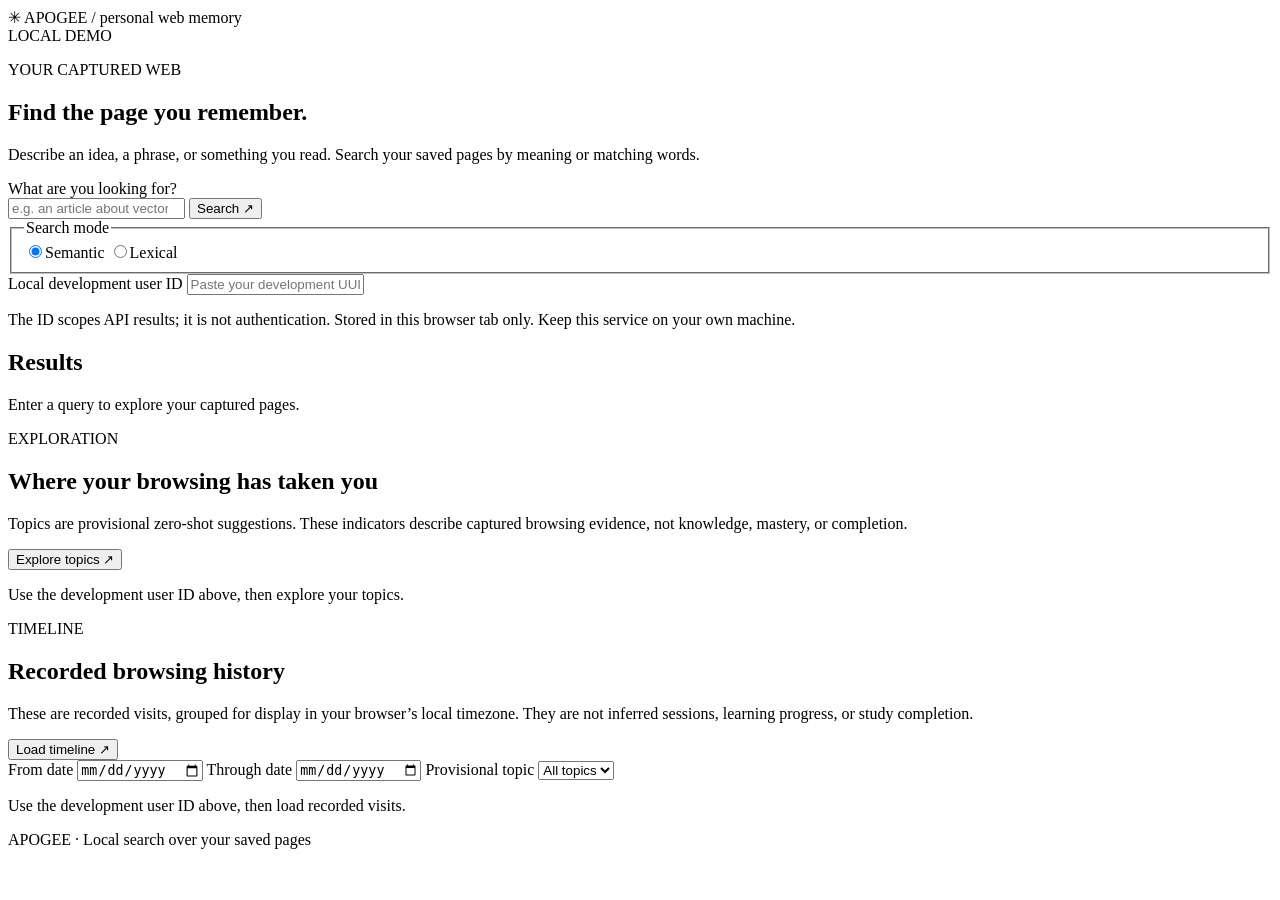
==== backend/app/ui/index.html @ 82ab619a "feat: complete Apogee retrieval, topic intelligence, and timeline" ====
<!doctype html>
<html lang="en">
<head>
  <meta charset="utf-8">
  <meta name="viewport" content="width=device-width, initial-scale=1">
  <meta name="color-scheme" content="light">
  <title>Search · Apogee</title>
  <link rel="stylesheet" href="/app/assets/style.css">
  <script type="module" src="/app/assets/app.js"></script>
  <script type="module" src="/app/assets/exploration.js"></script>
  <script type="module" src="/app/assets/history.js"></script>
</head>
<body>
  <main class="shell">
    <header class="masthead">
      <div class="brand"><span class="brand-mark" aria-hidden="true">✳</span> APOGEE <span class="brand-detail">/ personal web memory</span></div>
      <span class="local-badge">LOCAL DEMO</span>
    </header>

    <section class="hero" aria-labelledby="page-title">
      <p class="eyebrow">YOUR CAPTURED WEB</p>
      <h1 id="page-title">Find the page you remember.</h1>
      <p class="intro">Describe an idea, a phrase, or something you read. Search your saved pages by meaning or matching words.</p>
    </section>

    <form id="search-form" class="search-panel">
      <label for="query" class="field-label">What are you looking for?</label>
      <div class="search-row">
        <input id="query" name="query" type="search" maxlength="1000" required autocomplete="off" placeholder="e.g. an article about vector similarity in PostgreSQL">
        <button id="search-button" type="submit">Search <span aria-hidden="true">↗</span></button>
      </div>
      <div class="controls">
        <fieldset class="mode-switch">
          <legend>Search mode</legend>
          <label><input type="radio" name="mode" value="semantic" checked><span>Semantic</span></label>
          <label><input type="radio" name="mode" value="lexical"><span>Lexical</span></label>
        </fieldset>
        <div class="identity">
          <label for="user-id">Local development user ID</label>
          <input id="user-id" type="text" inputmode="text" autocomplete="off" spellcheck="false" placeholder="Paste your development UUID" required aria-describedby="identity-note">
        </div>
      </div>
      <p id="identity-note" class="fine-print">The ID scopes API results; it is not authentication. Stored in this browser tab only. Keep this service on your own machine.</p>
    </form>

    <section class="results-section" aria-labelledby="results-heading">
      <div class="results-heading"><h2 id="results-heading">Results</h2><p id="result-count"></p></div>
      <p id="status" class="status" role="status" aria-live="polite">Enter a query to explore your captured pages.</p>
      <div id="results" class="results"></div>
      <p id="truncation-note" class="fine-print" hidden>Results come from the first 50 ranked chunks. Pages with several matching chunks may limit the number of distinct pages shown.</p>
    </section>
    <section class="exploration-section" aria-labelledby="exploration-heading">
      <div class="exploration-head">
        <div>
          <p class="eyebrow">EXPLORATION</p>
          <h2 id="exploration-heading">Where your browsing has taken you</h2>
          <p class="fine-print">Topics are provisional zero-shot suggestions. These indicators describe captured browsing evidence, not knowledge, mastery, or completion.</p>
        </div>
        <button id="explore-button" type="button">Explore topics ↗</button>
      </div>
      <p id="explore-status" class="status" role="status" aria-live="polite">Use the development user ID above, then explore your topics.</p>
      <p id="explore-summary" class="explore-summary"></p>
      <div id="topic-cards" class="topic-grid"></div>
      <div id="recommendations" class="recommendations" hidden>
        <h3>Suggested next topics</h3>
        <p class="fine-print">Suggestions follow the fixed prerequisite graph and sparse captured-page evidence.</p>
        <div id="recommendation-list"></div>
      </div>
    </section>
    <section class="timeline-section" aria-labelledby="timeline-heading">
      <div class="timeline-head">
        <div>
          <p class="eyebrow">TIMELINE</p>
          <h2 id="timeline-heading">Recorded browsing history</h2>
          <p class="fine-print">These are recorded visits, grouped for display in your browser’s local timezone. They are not inferred sessions, learning progress, or study completion.</p>
          <p id="timeline-timezone" class="fine-print"></p>
        </div>
        <button id="timeline-button" type="button">Load timeline ↗</button>
      </div>
      <div class="timeline-filters">
        <label>From date <input id="history-start-date" type="date"></label>
        <label>Through date <input id="history-end-date" type="date"></label>
        <label>Provisional topic
          <select id="history-topic">
            <option value="">All topics</option>
          </select>
        </label>
      </div>
      <p id="timeline-status" class="status" role="status" aria-live="polite">Use the development user ID above, then load recorded visits.</p>
      <div id="timeline-events" class="timeline-events"></div>
      <p id="timeline-limit-note" class="fine-print" hidden>The result is truncated by the endpoint’s bounded scan. Narrow the dates or choose a topic.</p>
    </section>
    <footer>APOGEE · Local search over your saved pages</footer>
  </main>
</body>
</html>
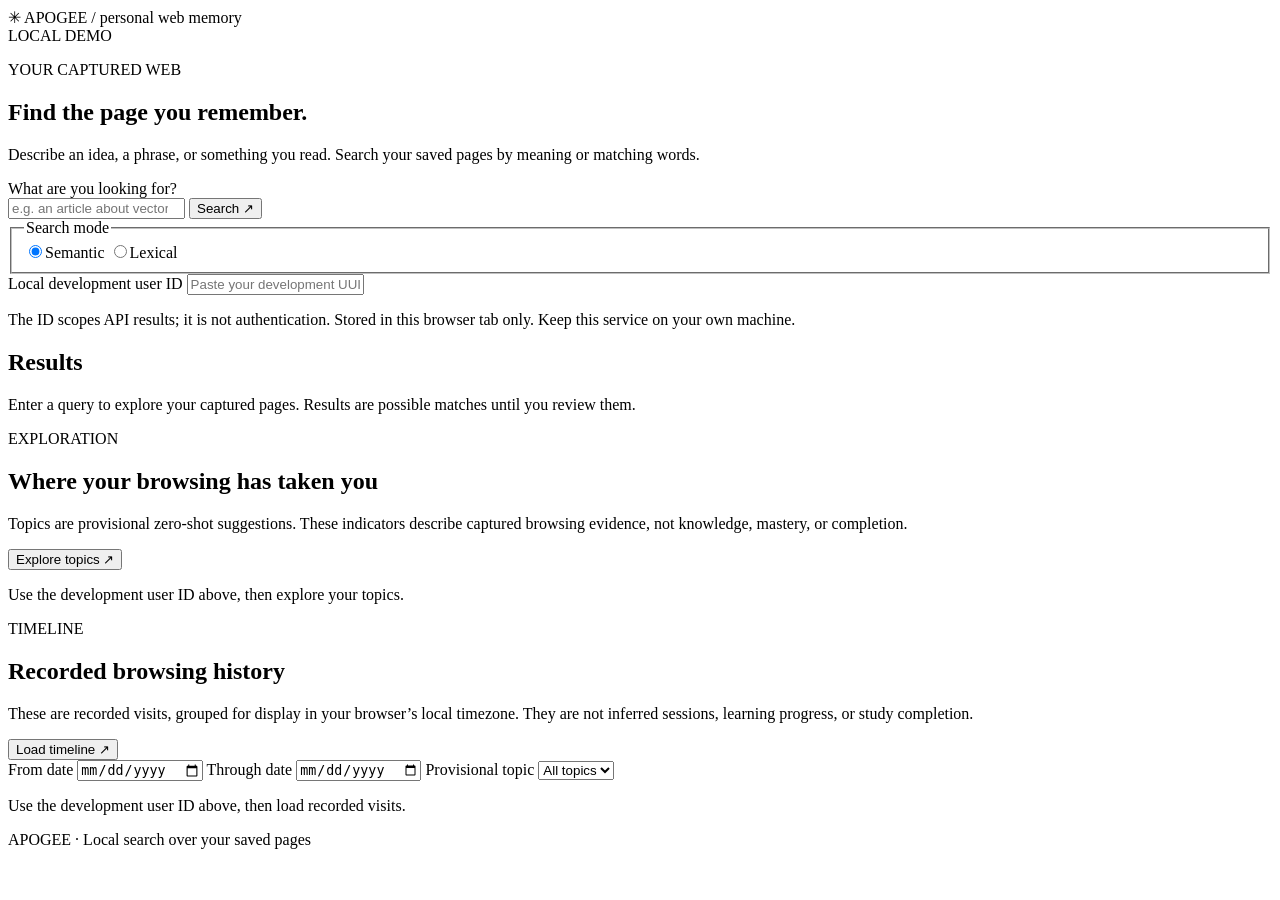
==== commit 73d08631: "feat(search): add page-level possible-match pagination" ====
--- a/backend/app/ui/index.html
+++ b/backend/app/ui/index.html
@@ -45,9 +45,10 @@
 
     <section class="results-section" aria-labelledby="results-heading">
       <div class="results-heading"><h2 id="results-heading">Results</h2><p id="result-count"></p></div>
-      <p id="status" class="status" role="status" aria-live="polite">Enter a query to explore your captured pages.</p>
+      <p id="status" class="status" role="status" aria-live="polite">Enter a query to explore your captured pages. Results are possible matches until you review them.</p>
       <div id="results" class="results"></div>
-      <p id="truncation-note" class="fine-print" hidden>Results come from the first 50 ranked chunks. Pages with several matching chunks may limit the number of distinct pages shown.</p>
+      <button id="show-more" class="show-more" type="button" hidden>Show more possible matches</button>
+      <p id="truncation-note" class="fine-print" hidden>Showing the first 50 distinct pages, ordered by each page’s best matching chunk. More pages may be available; try a more specific query.</p>
     </section>
     <section class="exploration-section" aria-labelledby="exploration-heading">
       <div class="exploration-head">
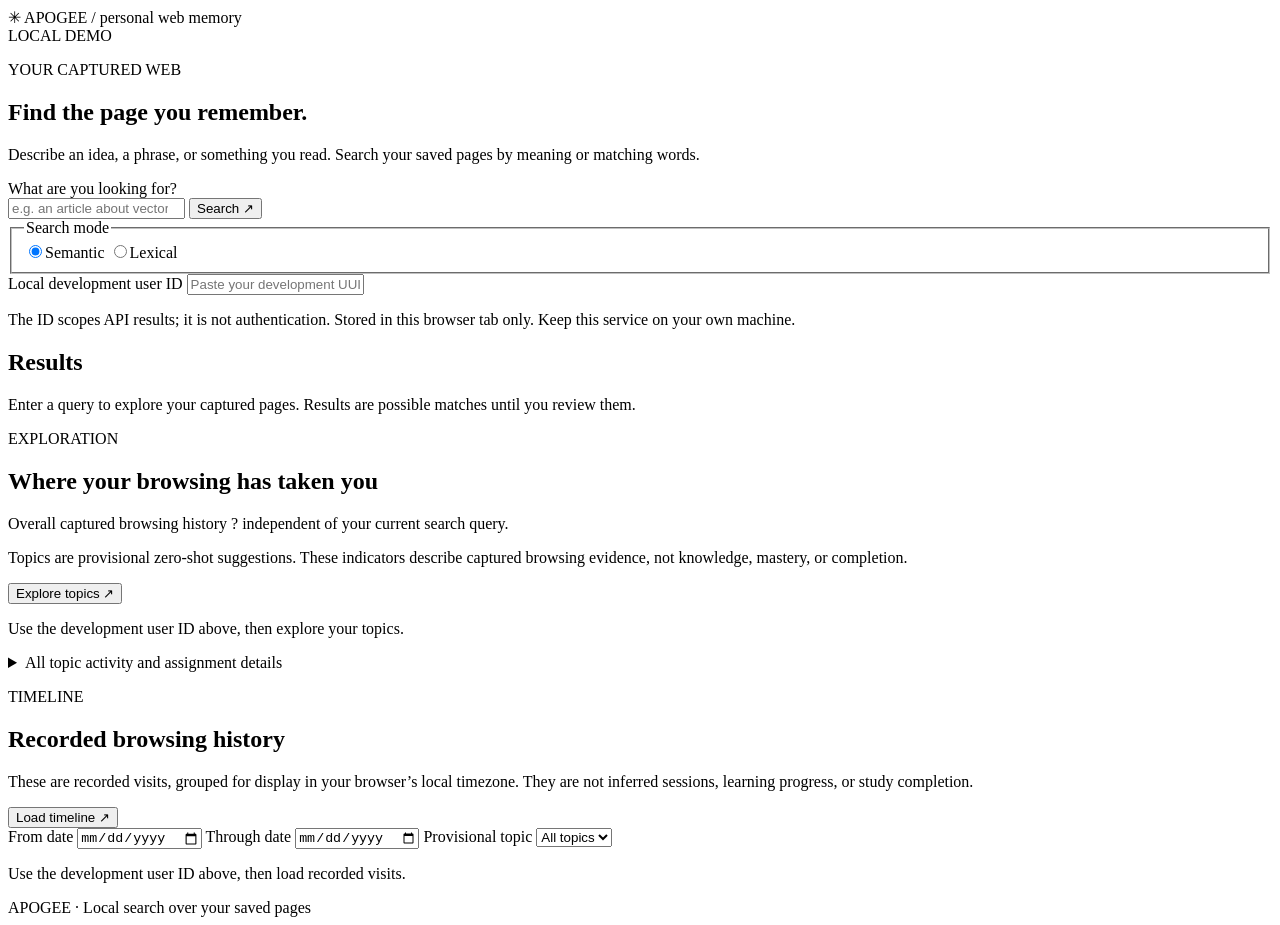
==== commit 22c67bb0: "Complete synthetic next-topic ranker deployment and Exploration Graph" ====
--- a/backend/app/ui/index.html
+++ b/backend/app/ui/index.html
@@ -55,15 +55,26 @@
         <div>
           <p class="eyebrow">EXPLORATION</p>
           <h2 id="exploration-heading">Where your browsing has taken you</h2>
+          <p class="scope-note">Overall captured browsing history ? independent of your current search query.</p>
           <p class="fine-print">Topics are provisional zero-shot suggestions. These indicators describe captured browsing evidence, not knowledge, mastery, or completion.</p>
         </div>
         <button id="explore-button" type="button">Explore topics ↗</button>
       </div>
       <p id="explore-status" class="status" role="status" aria-live="polite">Use the development user ID above, then explore your topics.</p>
       <p id="explore-summary" class="explore-summary"></p>
-      <div id="topic-cards" class="topic-grid"></div>
+      <section id="exploration-graph" class="graph-section" aria-labelledby="graph-heading" hidden>
+        <div class="graph-heading"><div><p class="eyebrow">TOPIC MAP</p><h3 id="graph-heading">Your exploration graph</h3></div><button id="graph-reset" type="button">Reset view</button></div>
+        <p class="fine-print">Arrows point from a prerequisite to its dependent topic. Only three links exist in this frozen taxonomy; topics without links are deliberately unconnected. Node size reflects assigned captured pages; outlined nodes are suggestions. Every topic appears, including those without captured evidence.</p>
+        <p id="graph-status" class="status" role="status" aria-live="polite"></p>
+        <div class="graph-layout"><div class="graph-canvas"><svg id="topic-graph" viewBox="0 0 660 490" role="group" aria-label="Interactive topic prerequisite graph; use the topic list below as a keyboard alternative"></svg></div><div id="graph-detail" class="graph-detail" aria-live="polite" hidden></div></div>
+        <p class="graph-legend"><span class="legend-dot observed"></span>Captured-page evidence <span class="legend-dot"></span>No assigned page <span class="legend-dot suggested"></span>Suggested next topic <span aria-hidden="true">→</span> Explicit prerequisite</p>
+        <p class="fine-print">Topic assignment uses pretrained BGE embeddings. A separately trained logistic regression ranks next topics using synthetic rubric labels. Its expected grades are not confidence, mastery, or verified real-world usefulness.</p>
+        <details class="graph-alternative"><summary>Browse topics as an accessible list</summary><div id="graph-list" class="graph-list"></div></details>
+        <section class="model-suggestions" aria-labelledby="model-suggestions-heading"><h3 id="model-suggestions-heading">Model-ranked next topics</h3><p class="scope-note">Based on overall captured browsing history. The current search query does not affect these suggestions.</p><div id="graph-model-list"></div></section>
+      </section>
+      <details class="topic-breakdown"><summary>All topic activity and assignment details</summary><div id="topic-cards" class="topic-grid"></div></details>
       <div id="recommendations" class="recommendations" hidden>
-        <h3>Suggested next topics</h3>
+        <h3>Rule-based prerequisite suggestions</h3>
         <p class="fine-print">Suggestions follow the fixed prerequisite graph and sparse captured-page evidence.</p>
         <div id="recommendation-list"></div>
       </div>
